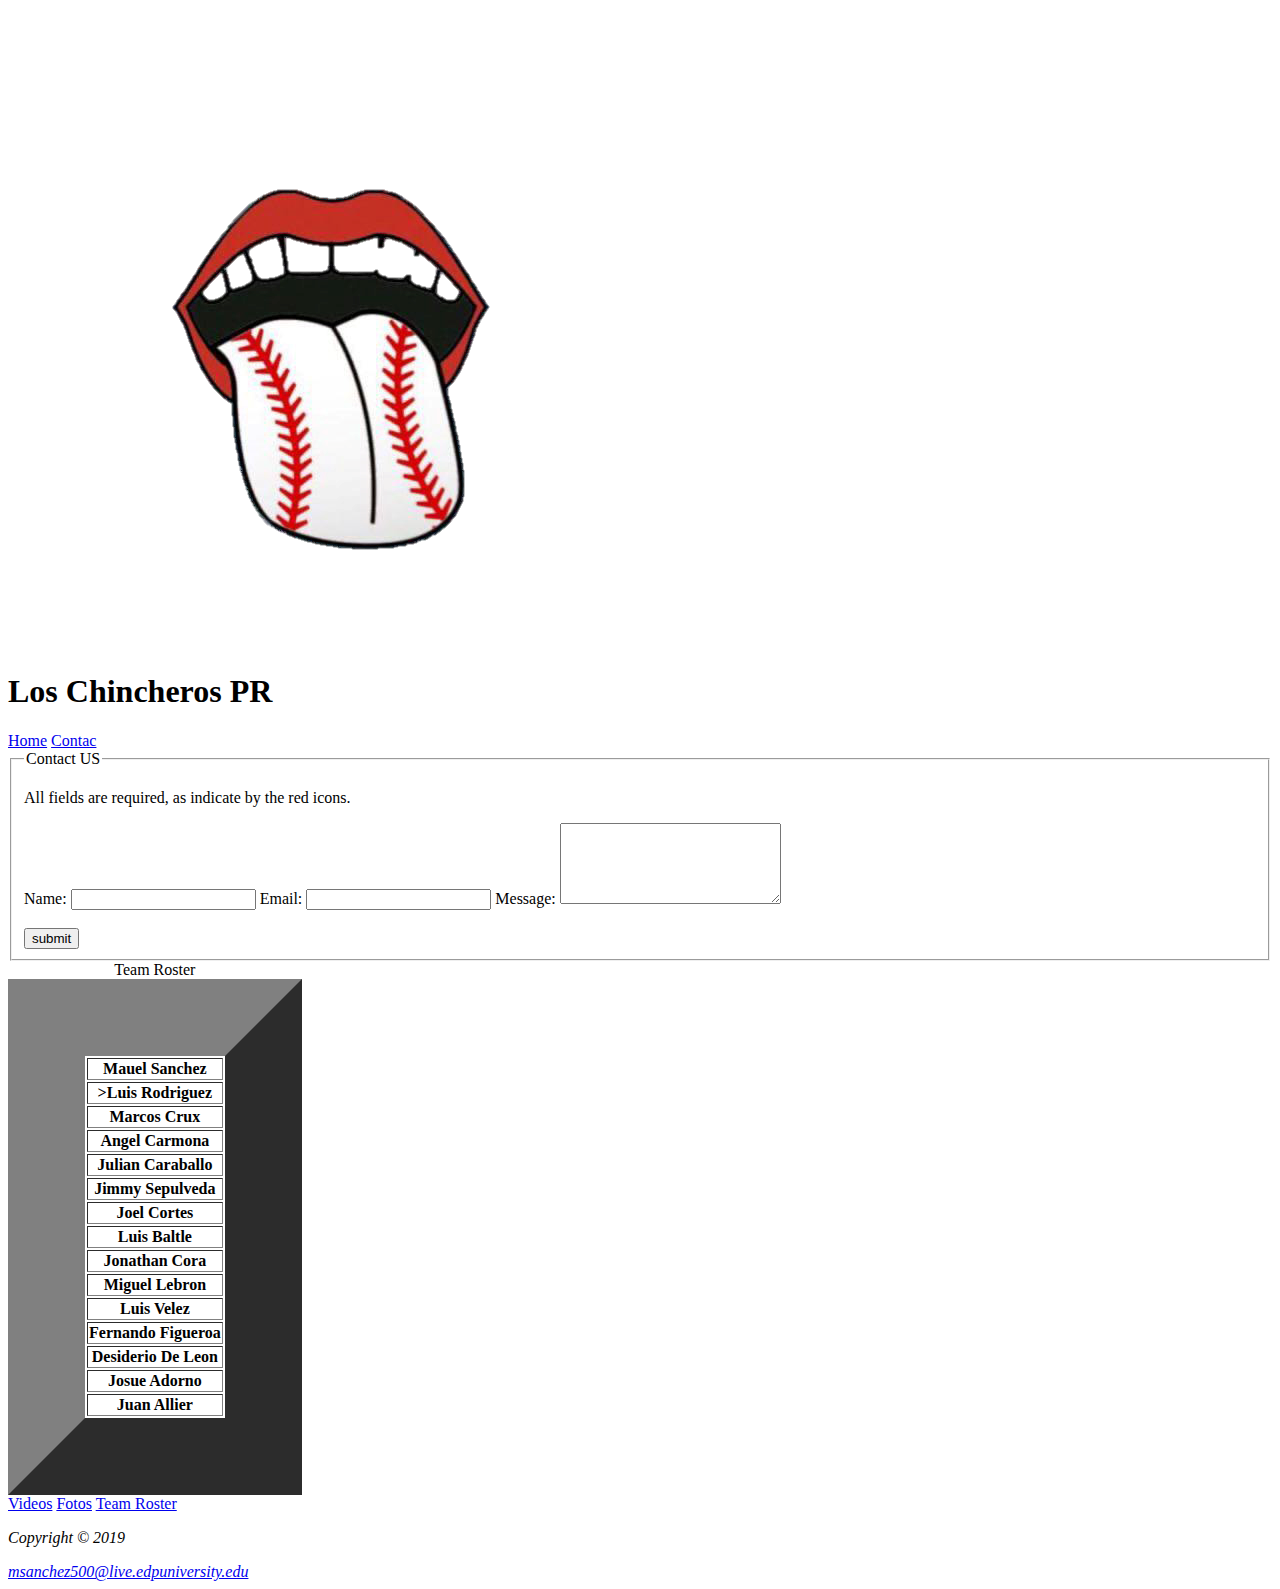
==== Proyectos/Contac.html @ 1a920e3c "Add files via upload" ====
<!DOCTYPE html>
<!--Manuel Sánchez López
    11/22/2019
    ITP2350
    Pagina Web -->
    
    
<html lang="en">
    <head>
        <meta charset="utf-8">
        <title>Galeria Los Chincheros PR</title>
        <link rel="stylesheet" href="Chincheros.css">
         <link rel="stylesheet" href="Chincheros2.css">
                <link rel="stylesheet" href="Chincheros3.css">
        
        </head>
    <body>
      
       <div>
       <section>
    
            <header >
            <article> <img id="img2" src="SiteImage/logo3.png" alt="logo">
            
            </article>
    
                <h1>Los Chincheros PR</h1>
               <nav>
               <a href="index.html">Home</a>
               <a href="Contac.html">Contac</a>
        
           </nav>
            </header>
           </section>
           
         
        
    </div>
   <section>
      <form action="form.php" method="post">
        <fieldset>
         <legend>Contact US</legend>
         <p>All fields are required, as indicate by the red icons.</p>
         <label for="name">Name:</label>
         <input type="text" name="name" id="name" required>
         <label for="email">Email:</label>
         <input type="email" name="email" id="email" required>
         <label for="comments">Message:</label>
         <textarea cols="25" rows="5" name="comments" required></textarea>
         <br>
         <br>
         <input type="submit" name="submit" value="submit" id="submit">
         
          </fieldset>
      </form>
       
       
       <table>
  <tbody>
   <table border="77">
    <caption>Team Roster </caption>




    
    
    <tr>
   <th>Mauel Sanchez </th>
   
</tr>
    <tr>
    <th>>Luis Rodriguez</th>
     
   </tr>
    

 <tr>
     <th>Marcos Crux</th>

   </tr>
   <tr>
   <th>Angel Carmona</th>
   </tr>
   <tr>
       <th>Julian Caraballo </th>
   </tr>
   <tr>
       <th>Jimmy Sepulveda</th>
   </tr>
   <tr>
       <th>Joel Cortes</th>
   </tr>
   <tr>
       <th>Luis Baltle</th>
   </tr>
   <tr>
       <th>Jonathan Cora</th>
   </tr>
   <tr>
       <th>Miguel Lebron</th>
   </tr>
   <tr>
       <th>Luis Velez</th>
   </tr>
   <tr>
       <th>Fernando Figueroa </th>
   </tr>
   <tr>
       <th>Desiderio De Leon</th>
   </tr>
   <tr><th>Josue Adorno</th></tr>
   <tr><th>Juan Allier</th></tr>
  


 



  
  

   


    </table>

</table>
   </section>
   
   
    
    
    
    
    
    
    
    
    
    
    
    
    
    
    
    
    
    
    
    
    
    
    
    
    
     
       <div>
                  
               <header>
           
               <a class="boton-personalizado" href="Videos.html">Videos</a>
                  
                  
                   
                    
              
                
                <a class="boton-personalizado1" href="fotos.html">Fotos</a>
              
               
                   
                   
                 
                   <a class="boton-personalizado2" href="Contac.html">Team Roster</a>
                   
                   
                  
                    
              
           </header>
              
           
           <footer>
         
        
           <address>
               <p>Copyright &copy; 2019</p>
               <a href="mailto:>msanchez500@live.edpuniversity.edu">msanchez500@live.edpuniversity.edu</a>
               
               
               
               
               
               </address>
           </footer>
           


           
        
        
        
        
        </div> 
    
    </body>
</html>
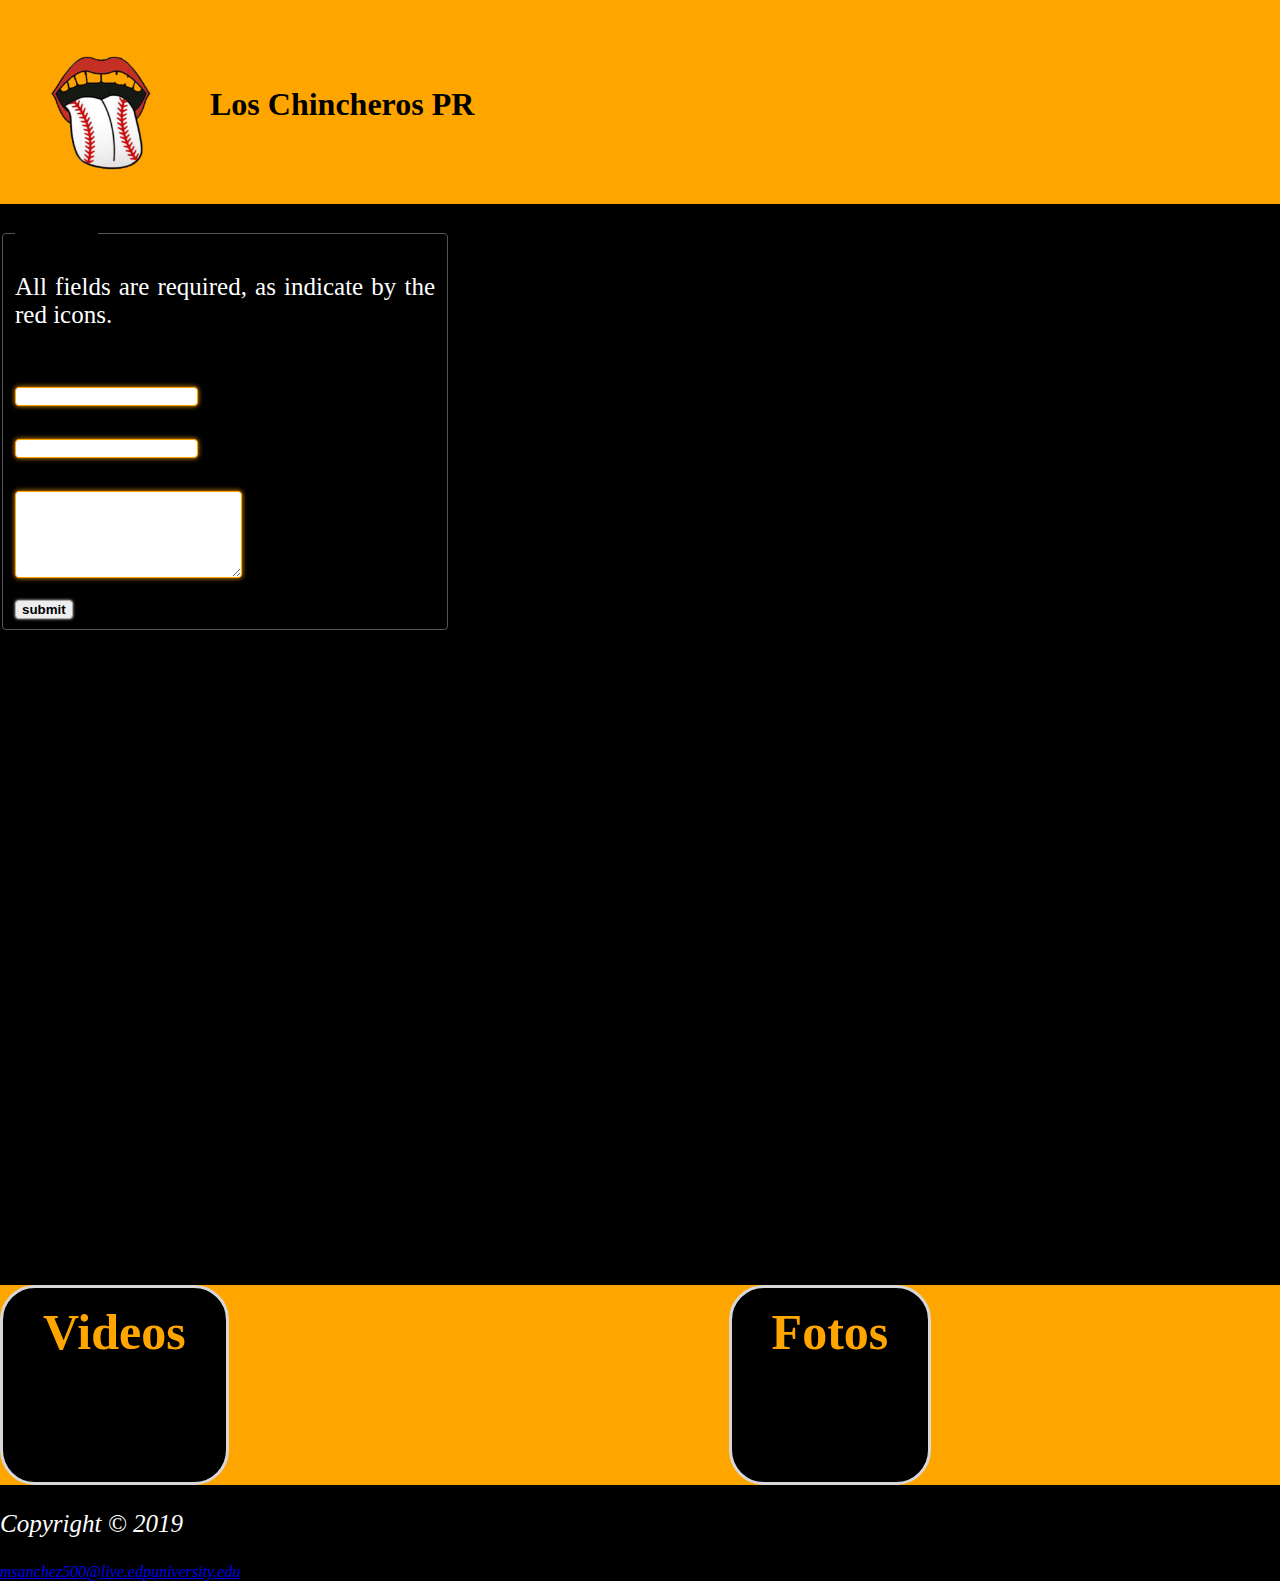
==== commit 6248120b: "Update Contac.html" ====
--- a/Proyectos/Contac.html
+++ b/Proyectos/Contac.html
@@ -10,9 +10,9 @@
     <head>
         <meta charset="utf-8">
         <title>Galeria Los Chincheros PR</title>
-        <link rel="stylesheet" href="Chincheros.css">
-         <link rel="stylesheet" href="Chincheros2.css">
-                <link rel="stylesheet" href="Chincheros3.css">
+        <link rel="stylesheet" href="SiteStyle/Chincheros.css">
+         <link rel="stylesheet" href="SiteStyle/Chincheros2.css">
+                <link rel="stylesheet" href="SiteStyle/Chincheros3.css">
         
         </head>
     <body>
@@ -130,36 +130,13 @@
 </table>
    </section>
    
-   
-    
-    
-    
-    
-    
-    
-    
-    
-    
-    
-    
-    
-    
-    
-    
-    
-    
-    
-    
-    
-    
-    
-    
-    
-    
+ 
      
        <div>
                   
-               <header>
+            <div class="btn">
+                  
+             
            
                <a class="boton-personalizado" href="Videos.html">Videos</a>
                   
@@ -178,9 +155,7 @@
                    
                    
                   
-                    
-              
-           </header>
+        </div>
               
            
            <footer>
@@ -207,4 +182,4 @@
         </div> 
     
     </body>
-</html>+</html>
--- a/Proyectos/SiteStyle/Chincheros.css
+++ b/Proyectos/SiteStyle/Chincheros.css
@@ -0,0 +1,150 @@
+body {
+    margin: auto;
+    max-width:2000px;
+   font-family: 'Calistoga', cursive;
+    background-color: black;
+}
+
+header {
+    background-color: orange;
+    width: 1850px;
+    height: 20000;
+    margin-bottom: 15px;
+    display: inline-flex;
+}
+h1{
+    padding-top:65px;
+    padding-left: 10px;
+    color: black;
+    
+}
+
+
+
+
+#art2{
+    margin-left: 20px;
+    
+}
+#img1{
+    padding-left: 40px;
+    padding-top: 100px;
+    font-size:25px;
+    width: 920px;
+   
+}
+p{
+    font-size: 25px;
+    width: 420px;
+    text-align: justify;
+    color:white; 
+
+    
+}
+
+section{
+    display: inline-flex;
+}
+    #art2 {
+        
+    margin-left: auto;
+     font-size: 30px;
+        
+}
+h3{
+    background-color: orange;
+    padding-left: 140px
+}
+#art3{
+    
+    
+    padding-left: 30px;
+    font-size: 30px;
+    text-align:justify;
+    
+}
+   
+nav{
+    
+    font-size: 40px;
+    text-align: right;
+    padding-left: 1050px;
+    padding-top: 100px;
+    color: white
+    
+}
+
+    
+#img2{
+    
+    
+width: 200px;
+    height: 200px;
+}
+    
+
+
+.boton-personalizado {
+text-decoration:none;
+font-weight: 600;
+font-size: 50px;
+color:orange;
+padding-top:15px;
+padding-bottom:15px;
+padding-left:40px;
+padding-right:40px;
+background-color:black;
+border-color: #d8d8d8;
+border-width: 3px;
+border-style: solid;
+border-radius:35px;
+
+}
+.boton-personalizado1 {
+text-decoration:none;
+font-weight: 600;
+font-size: 50px;
+color:orange;
+padding-top:15px;
+padding-bottom:15px;
+padding-left:40px;
+padding-right:40px;
+background-color:black;
+border-color: #d8d8d8;
+border-width: 3px;
+border-style: solid;
+border-radius:35px;
+    margin-left: 500px
+}
+
+
+.boton-personalizado2 {
+text-decoration:none;
+font-weight: 600;
+font-size: 50px;
+color:orange;
+padding-top:15px;
+padding-bottom:15px;
+padding-left:40px;
+padding-right:px;
+background-color:black;
+border-color: #d8d8d8;
+border-width: 3px;
+border-style: solid;
+border-radius:35px;
+    margin-left: 600px;
+    
+    
+}
+.btn{
+    
+     background-color: orange;
+    width: 1850px;
+    height: 200px;
+
+    display: inline-flex;
+    }
+
+
+
+    
--- a/Proyectos/SiteStyle/Chincheros2.css
+++ b/Proyectos/SiteStyle/Chincheros2.css
@@ -0,0 +1,5 @@
+#Galery1{
+    width: 550px;
+    height: 500px
+        
+}--- a/Proyectos/SiteStyle/Chincheros3.css
+++ b/Proyectos/SiteStyle/Chincheros3.css
@@ -0,0 +1,101 @@
+<style>
+body{
+    font-family:"verdana";
+    font-size: 11px;
+   
+}
+
+input, textarea{
+    border: 1px solid #aaa;
+    box-shadow: 0px 0px 3px #ccc, 0 10px 15px #eee inset;
+    border-radius: 4px;
+}
+
+textarea{
+    overflow: auto;
+    padding: 5px;
+}
+
+#submit{
+    color: black;
+    font-weight: bold;
+}
+
+label{
+    padding-top: 15px;
+    display: block;
+    font-weight: bold;
+}
+
+legend{
+    font-size: 16px;
+    font-weight: bold;
+    color: black
+}
+
+fieldset{
+    border: 1px solid #555;
+    border-radius: 4px;
+    margin-top: 5px;
+    
+}
+
+input:invalid, textarea:invalid{
+    
+    background: #fff;
+    box-shadow: 0 0 5px orange;
+    border-color: orange;
+}
+
+
+
+</style>
+
+
+
+
+
+
+
+
+tbody{}
+
+table{margin-left: 500px
+
+    
+       
+}
+
+caption{
+    font-size: 25px;
+    caption-side: top;
+    font-weight: bold;
+    text-align: center;
+    color: white;
+    
+}
+thead{
+
+background-color:darkorange;
+    padding: 10px;
+    
+}
+
+th{
+    background-color:darkorange;
+    padding: 10px;
+}
+td { padding: 10px;
+    text-align: center
+
+}
+
+
+hr{
+    padding-bottom: 15px;
+    
+
+}
+
+
+
